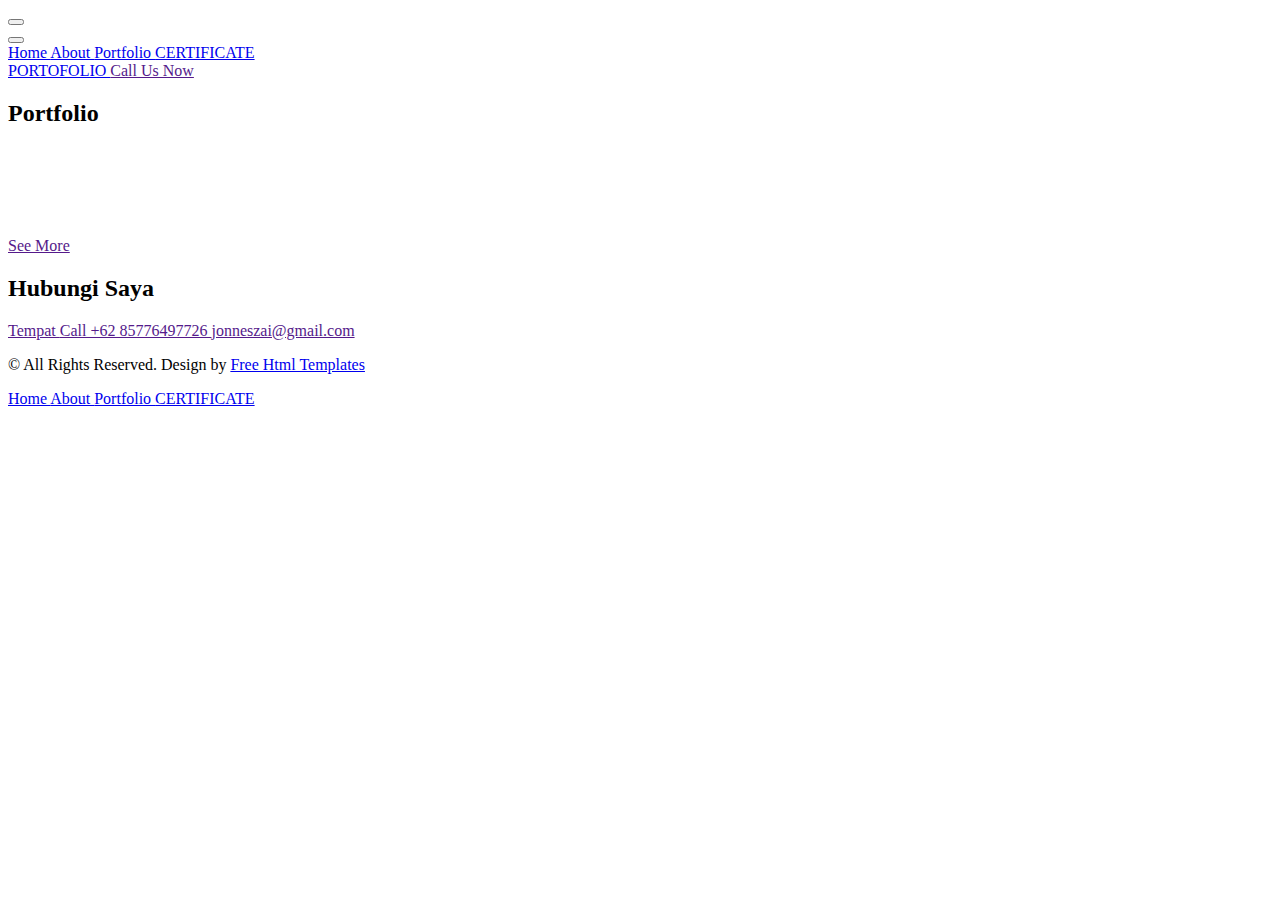
==== portfolio.html @ d3f84146 "first commit" ====
<!DOCTYPE html>
<html>

<head>
  <!-- Basic -->
  <meta charset="utf-8" />
  <meta http-equiv="X-UA-Compatible" content="IE=edge" />
  <!-- Mobile Metas -->
  <meta name="viewport" content="width=device-width, initial-scale=1, shrink-to-fit=no" />
  <!-- Site Metas -->
  <meta name="keywords" content="" />
  <meta name="description" content="" />
  <meta name="author" content="" />

  <title>PORTOFOLIO</title>

  <!-- slider stylesheet -->
  <link rel="stylesheet" type="text/css" href="https://cdnjs.cloudflare.com/ajax/libs/OwlCarousel2/2.3.4/assets/owl.carousel.min.css" />

  <!-- bootstrap core css -->
  <link rel="stylesheet" type="text/css" href="css/bootstrap.css" />
  <!-- fonts awesome style -->
  <link href="css/font-awesome.min.css" rel="stylesheet" />
  <!-- fonts style -->
  <link href="https://fonts.googleapis.com/css?family=Poppins:400,600,700&display=swap" rel="stylesheet" />
  <!-- Custom styles for this template -->
  <link href="css/style.css" rel="stylesheet" />
  <!-- responsive style -->
  <link href="css/responsive.css" rel="stylesheet" />
</head>

<body class="sub_page">
  <div class="hero_area">
    <!-- header section strats -->
    <header class="header_section">
      <nav class="navbar navbar-expand-lg custom_nav-container">
        <div class="custom_menu-btn">
          <button onclick="openNav()">
            <span class="s-1"> </span>
            <span class="s-2"> </span>
            <span class="s-3"> </span>
          </button>
        </div>
        <div id="myNav" class="overlay">
          <div class="menu_btn-style ">
            <button onclick="closeNav()">
              <span class="s-1"> </span>
              <span class="s-2"> </span>
              <span class="s-3"> </span>
            </button>
          </div>
          <div class="overlay-content">
            <a class="" href="index.html">
              Home
            </a>
            <a class="" href="about.html">
              About
            </a>
            <a class="active" href="portfolio.html">
              Portfolio
            </a>
            <a class="" href="team.html">
              CERTIFICATE
            </a>
          </div>
        </div>
        <a class="navbar-brand" href="index.html">
          <span>
            PORTOFOLIO
          </span>
        </a>
        <a href="" class="call_btn">
          Call Us Now
        </a>
      </nav>
    </header>
    <!-- end header section -->
  </div>


  <!-- portfolio section -->

  <section class="portfolio_section layout_padding">
    <div class="container">
      <div class="heading_container heading_center">
        <h2>
          Portfolio
        </h2>
      </div>
      <div class="portfolio_container ">
        <div class="Kalkulator">
          <div class="img-box b-1">
            <img src="images/Menu_login.PNG" alt="">
            <div class="btn-box">
              <a href="https://joneskint.github.io/index.html_menu_login/" class="btn-1">
                <i class="fa fa-share-alt" aria-hidden="true"></i>
              </a>
            </div>
          </div>
          <div class="img-box b-2">
            <img src="images/uts.PNG" alt="">
            <div class="btn-box">
              <a href="https://joneskint.github.io/uts_dashboard/" class="btn-1">
                <i class="fa fa-share-alt" aria-hidden="true"></i>
              </a>
            </div>
          </div>
        </div>
        <div class="box-2">
          <div class="box-2-top">
            <div class="img-box b-3">
              <img src="images/Tetris.PNG" alt="">
              <div class="btn-box">
                <a href="https://joneskint.github.io/gametetris/" class="btn-1">
                  <i class="fa fa-share-alt" aria-hidden="true"></i>
                </a>
              </div>
            </div>
          </div>
        </div>
        <div class="box-3">
          <div class="img-box b-1">
            <img src="images/kalkulator.PNG" alt="">
            <div class="btn-box">
              <a href="https://joneskint.github.io/kalkulator/" class="btn-1">
                <i class="fa fa-share-alt" aria-hidden="true"></i>
              </a>
            </div>
          </div>
          <div class="img-box b-2">
            <img src="images/diagaram_jones.PNG" alt="">
            <div class="btn-box">
              <a href="https://joneskint.github.io/diagram_index.html/" class="btn-1">
                <i class="fa fa-share-alt" aria-hidden="true"></i>
              </a>
            </div>
          </div>
        </div>
      </div>
      <div>
        <a href="" class="read_btn">
          See More
        </a>
      </div>
    </div>
  </section>
  <!-- end portfolio section -->

  <!-- contact section -->

  <section class="contact_section ">
    <div class="container-fluid">
      <div class="row">
        <div class="col-md-8 map_container">
          <div class="map">
            <div id="googleMap"></div>
          </div>
        </div>
        <div class="col-md-4 detail-box detail_box_common">
          <div>
            <div class="heading_container">
              <h2>
                Hubungi Saya
              </h2>
            </div>
            <div class="info_contact">
              <div class="contact_link_box">
                <a href="">
                  <i class="fa fa-map-marker" aria-hidden="true"></i>
                  <span>
                    Tempat
                  </span>
                </a>
                <a href="">
                  <i class="fa fa-phone" aria-hidden="true"></i>
                  <span>
                    Call +62 85776497726
                  </span>
                </a>
                <a href="">
                  <i class="fa fa-envelope" aria-hidden="true"></i>
                  <span>
                    jonneszai@gmail.com
                  </span>
                </a>
              </div>
              <div class="info_social">
                <a href="">
                  <i class="fa fa-facebook" aria-hidden="true"></i>
                </a>
                <a href="">
                  <i class="fa fa-twitter" aria-hidden="true"></i>
                </a>
                <a href="">
                  <i class="fa fa-linkedin" aria-hidden="true"></i>
                </a>
                <a href="">
                  <i class="fa fa-instagram" aria-hidden="true"></i>
                </a>
              </div>
            </div>
          </div>
        </div>
      </div>
    </div>
  </section>

  <!-- end contact section -->


  <!-- footer section -->
  <footer class="footer_section">
    <div class="container-fluid">
      <div class="row">
        <div class="col-xl-6">
          <p>
            &copy; <span id="displayYear"></span> All Rights Reserved. Design
            by
            <a href="https://html.design/">Free Html Templates</a>
          </p>
        </div>
        <div class="col-xl-6">
          <div class="link_box">
            <a class="" href="index.html">
              Home
            </a>
            <a class="" href="about.html">
              About
            </a>
            <a class="" href="portfolio.html">
              Portfolio
            </a>
            <a class="" href="team.html">
              CERTIFICATE
            </a>
          </div>
        </div>
      </div>
    </div>
  </footer>
  <!-- footer section -->

  <script src="js/jquery-3.4.1.min.js"></script>
  <script src="js/bootstrap.js"></script>
  <script src="https://cdnjs.cloudflare.com/ajax/libs/OwlCarousel2/2.3.4/owl.carousel.min.js">
  </script>
  <script src="js/custom.js"></script>
  <!-- Google Map -->
  <script src="https://maps.googleapis.com/maps/api/js?key=AIzaSyCh39n5U-4IoWpsVGUHWdqB6puEkhRLdmI&callback=myMap">
  </script>
  <!-- End Google Map -->

</body>

</html>
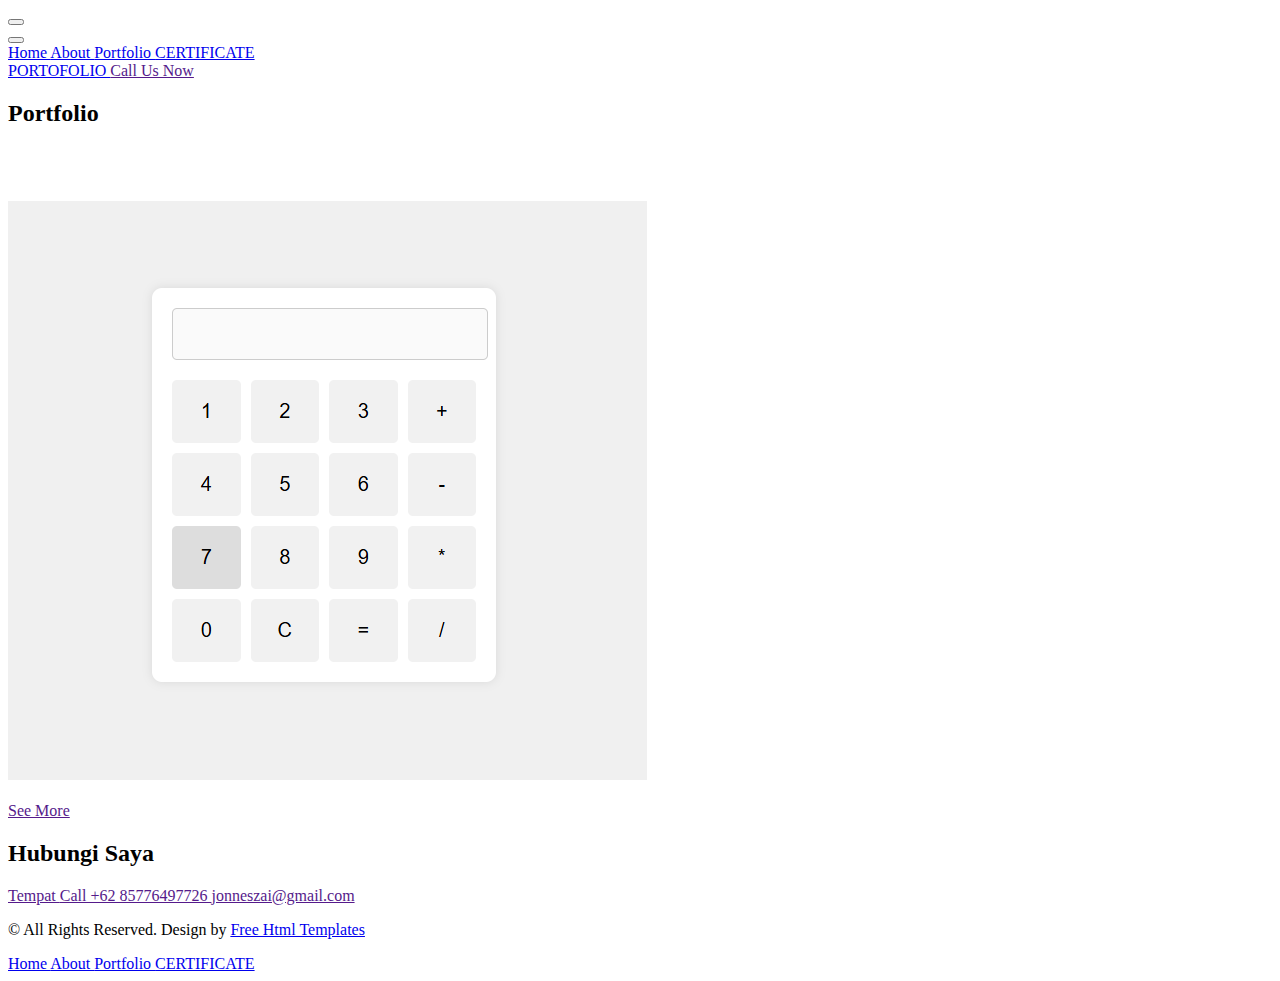
==== commit fc80021e: "first commit" ====
--- a/portfolio.html
+++ b/portfolio.html
@@ -109,7 +109,7 @@
         <div class="box-2">
           <div class="box-2-top">
             <div class="img-box b-3">
-              <img src="images/Tetris.PNG" alt="">
+              <img src="images/game_jones.PNG" alt="">
               <div class="btn-box">
                 <a href="https://joneskint.github.io/gametetris/" class="btn-1">
                   <i class="fa fa-share-alt" aria-hidden="true"></i>
@@ -120,7 +120,7 @@
         </div>
         <div class="box-3">
           <div class="img-box b-1">
-            <img src="images/kalkulator.PNG" alt="">
+            <img src="images/kalkulator_zai.PNG" alt="">
             <div class="btn-box">
               <a href="https://joneskint.github.io/kalkulator/" class="btn-1">
                 <i class="fa fa-share-alt" aria-hidden="true"></i>
